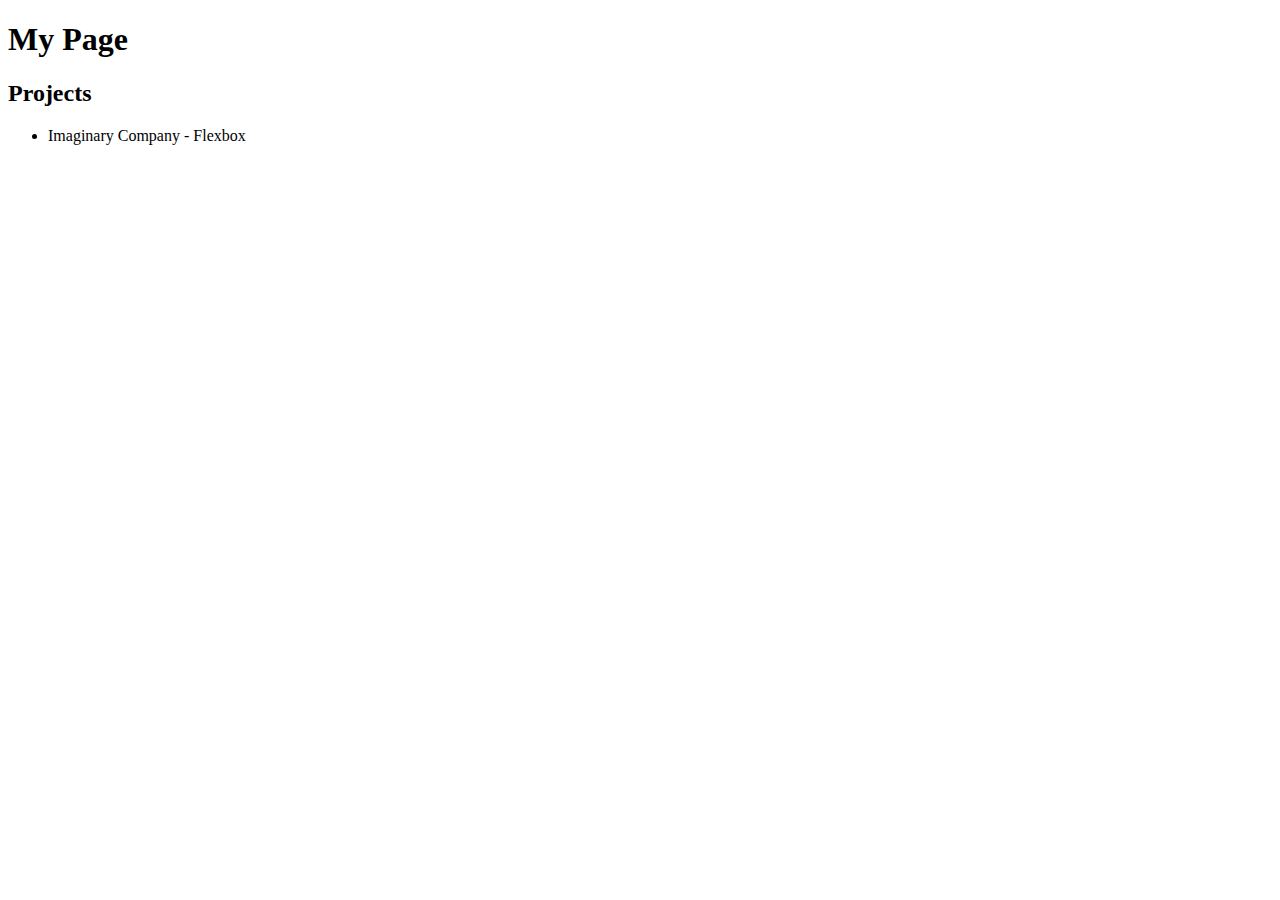
==== index.html @ 0104969d "Add files via upload" ====
<!DOCTYPE html>
<html lang="en" dir="ltr">
  <head>
    <meta charset="utf-8">
    <title>My Page</title>
  </head>
  <body>
    <h1>My Page</h1>

    <h2>Projects</h2>

    <ul>
      <li>Imaginary Company - Flexbox</li>
    </ul>

  </body>
</html>
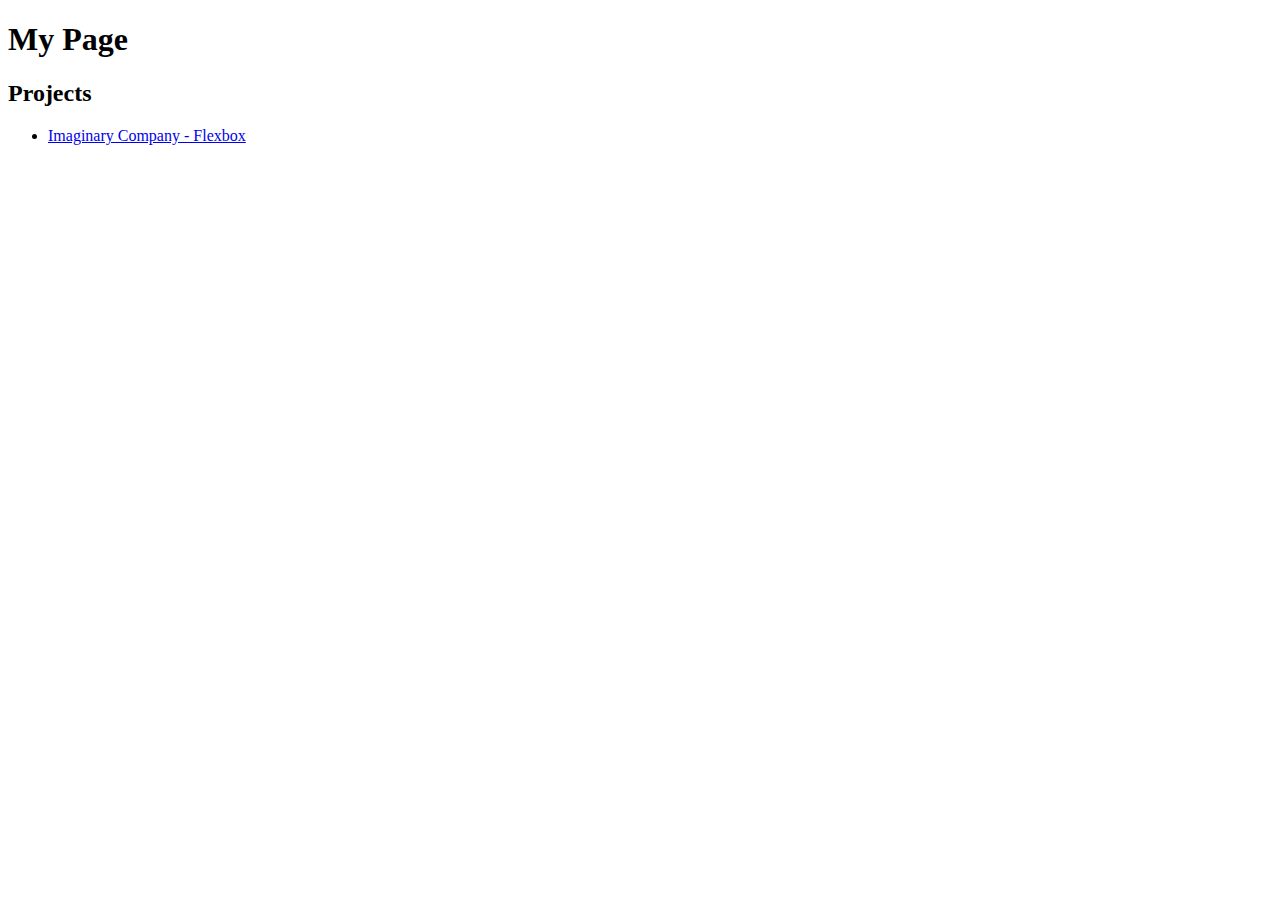
==== commit ce76cb22: "Update index.html" ====
--- a/index.html
+++ b/index.html
@@ -11,7 +11,7 @@
     <h2>Projects</h2>
 
     <ul>
-      <li>Imaginary Company - Flexbox</li>
+      <li><a href="/Imaginary Business - Flexbox/index.html">Imaginary Company - Flexbox</a></li>
     </ul>
 
   </body>
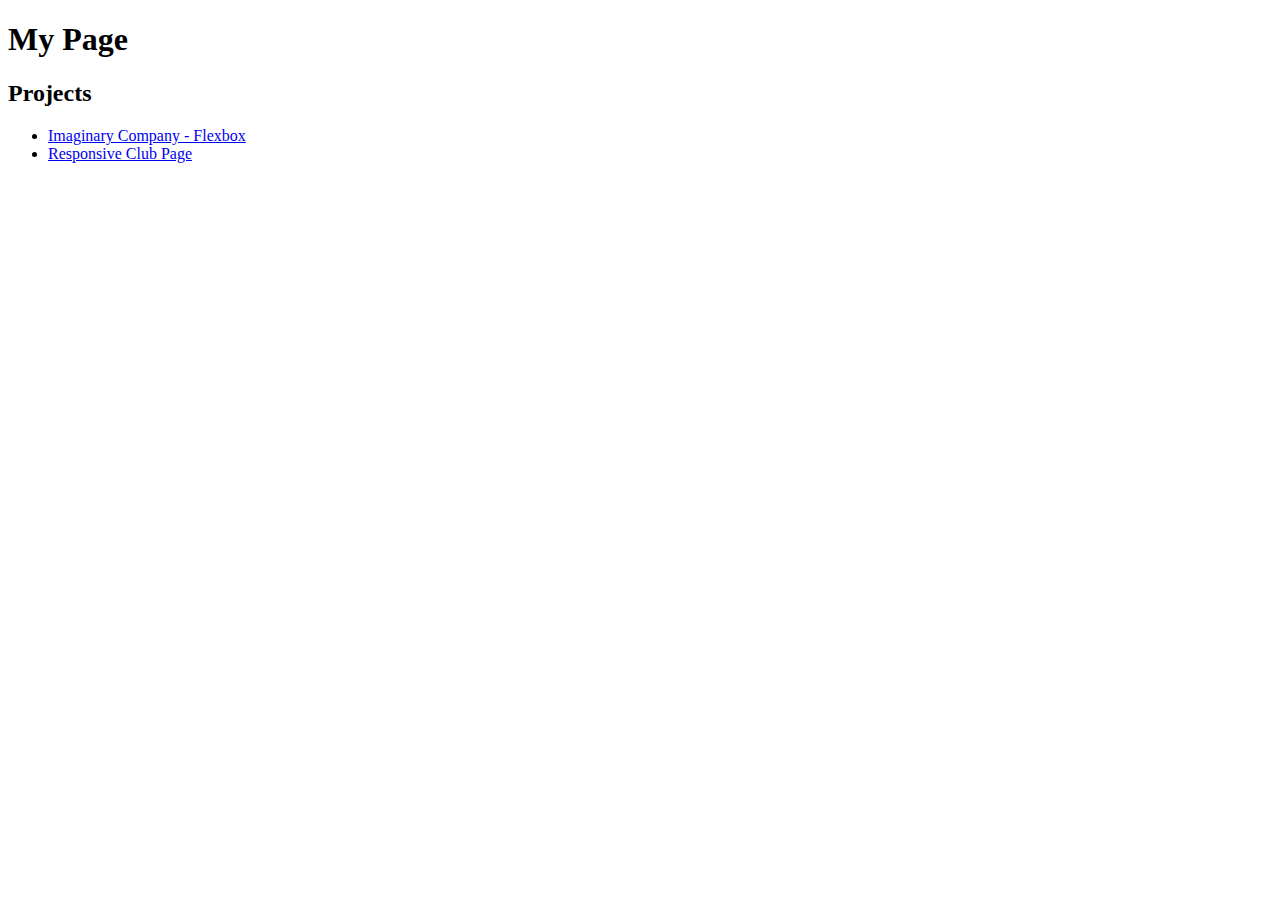
==== commit e8591bb6: "Update index.html" ====
--- a/index.html
+++ b/index.html
@@ -11,7 +11,8 @@
     <h2>Projects</h2>
 
     <ul>
-      <li><a href="/Imaginary Business - Flexbox/index.html">Imaginary Company - Flexbox</a></li>
+      <li><a href="/companyflex/index.html">Imaginary Company - Flexbox</a></li>
+      <li><a href="/clubpage/index.html">Responsive Club Page</a></li>
     </ul>
 
   </body>
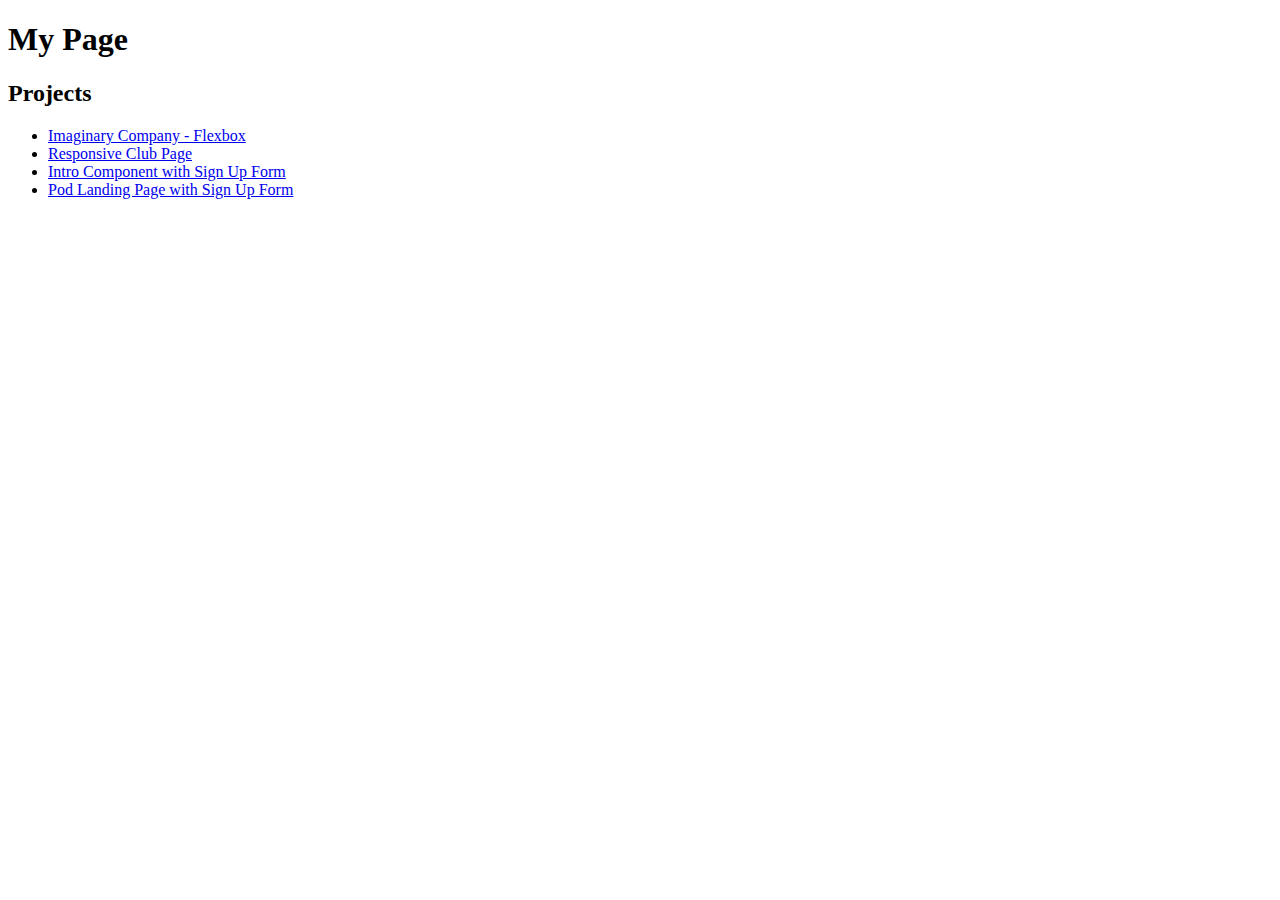
==== commit 1b7e1527: "Update index.html" ====
--- a/index.html
+++ b/index.html
@@ -13,6 +13,8 @@
     <ul>
       <li><a href="/companyflex/index.html">Imaginary Company - Flexbox</a></li>
       <li><a href="/clubpage/index.html">Responsive Club Page</a></li>
+      <li><a href="/signupform/index.html">Intro Component with Sign Up Form</a></li>
+      <li><a href="/starter-code/index.html">Pod Landing Page with Sign Up Form</a></li>
     </ul>
 
   </body>
